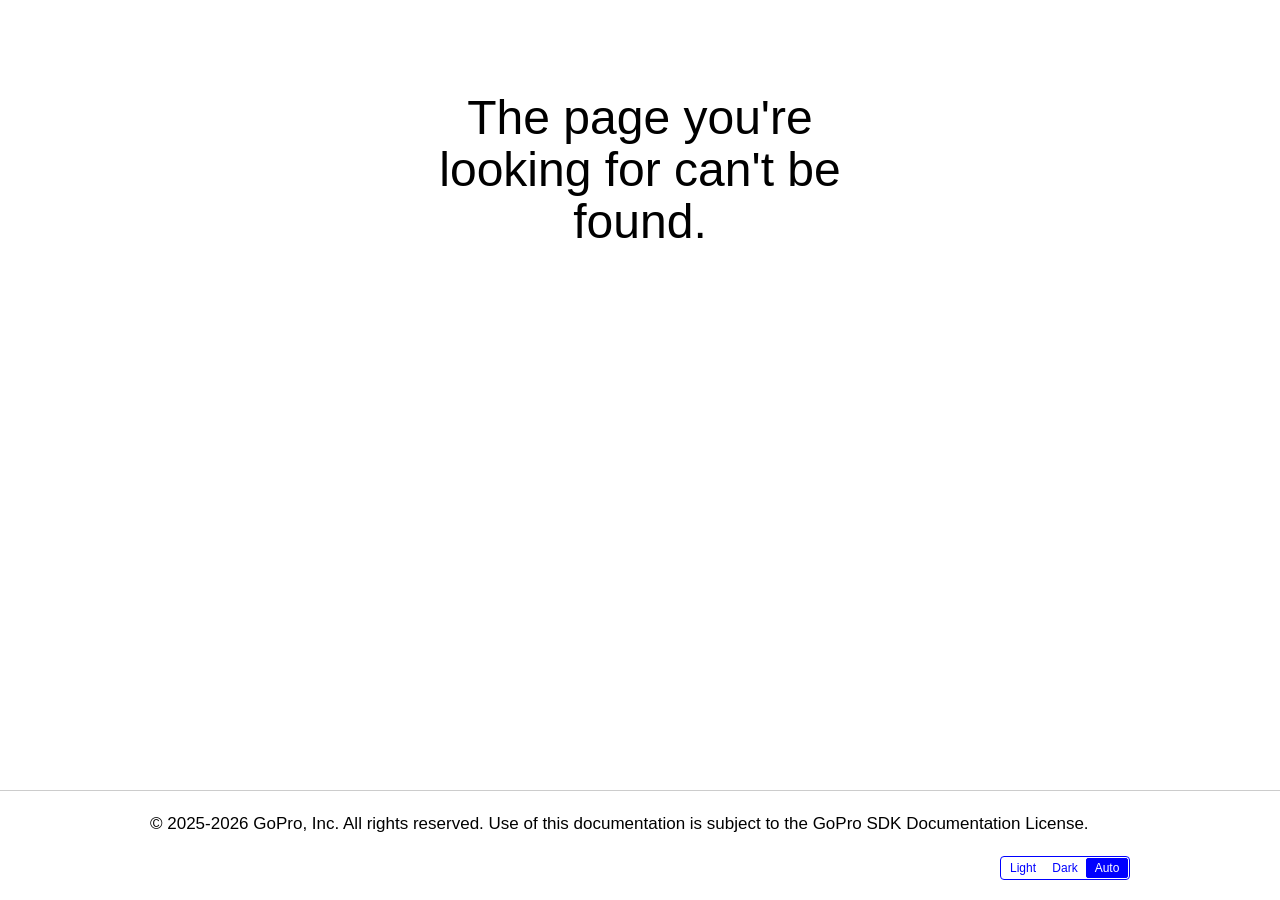
==== index.html @ cbeef923 "Deploy initial API documentation" ====
<!doctype html><html lang="en-US" class="no-js"><head><script>(function(){var base="";var target="/documentation/gopromediasdk/";var path=window.location.pathname;if(path===base||path===base+"/"){window.location.replace(target);}})();</script><meta charset="utf-8"><meta http-equiv="X-UA-Compatible" content="IE=edge"><meta name="viewport" content="width=device-width,initial-scale=1,viewport-fit=cover"><link rel="icon" href="/favicon.ico"><link rel="mask-icon" href="/favicon.svg" color="#333333"><title>Documentation</title><script>var baseUrl = "/"</script><script defer="defer" src="/js/chunk-vendors.bdb7cbba.js"></script><script defer="defer" src="/js/index.5b6366e8.js"></script><link href="/css/index.d0b63544.css" rel="stylesheet"></head><body data-color-scheme="auto"><noscript><style>.noscript{font-family:"SF Pro Display","SF Pro Icons","Helvetica Neue",Helvetica,Arial,sans-serif;margin:92px auto 140px auto;text-align:center;width:980px}.noscript-title{color:#111;font-size:48px;font-weight:600;letter-spacing:-.003em;line-height:1.08365;margin:0 auto 54px auto;width:502px}@media only screen and (max-width:1068px){.noscript{margin:90px auto 120px auto;width:692px}.noscript-title{font-size:40px;letter-spacing:0;line-height:1.1;margin:0 auto 45px auto;width:420px}}@media only screen and (max-width:735px){.noscript{margin:45px auto 60px auto;width:87.5%}.noscript-title{font-size:32px;letter-spacing:.004em;line-height:1.125;margin:0 auto 35px auto;max-width:330px;width:auto}}#loading-placeholder{display:none}</style><div class="noscript"><h1 class="noscript-title">This page requires JavaScript.</h1><p>Please turn on JavaScript in your browser and refresh the page to view its content.</p></div></noscript><div id="app"></div></body></html>
---- css/index.d0b63544.css ----
/*!
 * This source file is part of the Swift.org open source project
 *
 * Copyright (c) 2021 Apple Inc. and the Swift project authors
 * Licensed under Apache License v2.0 with Runtime Library Exception
 *
 * See https://swift.org/LICENSE.txt for license information
 * See https://swift.org/CONTRIBUTORS.txt for Swift project authors
 */.color-scheme-toggle[data-v-0c0360ce]{--toggle-color-fill:var(--color-button-background);--toggle-color-text:var(--color-fill-blue);font-size:.7058823529rem;line-height:1.3333333333;font-weight:400;font-family:var(--typography-html-font,"Helvetica Neue","Helvetica","Arial",sans-serif);border:1px solid var(--toggle-color-fill);border-radius:var(--toggle-border-radius-outer,var(--border-radius,4px));display:inline-flex;padding:1px}@media screen{[data-color-scheme=dark] .color-scheme-toggle[data-v-0c0360ce]{--toggle-color-text:var(--color-figure-blue)}}@media screen and (prefers-color-scheme:dark){[data-color-scheme=auto] .color-scheme-toggle[data-v-0c0360ce]{--toggle-color-text:var(--color-figure-blue)}}@media print{.color-scheme-toggle[data-v-0c0360ce]{display:none}}:root.no-js .color-scheme-toggle[data-v-0c0360ce]{visibility:hidden}input[data-v-0c0360ce]{position:absolute;clip:rect(1px,1px,1px,1px);-webkit-clip-path:inset(0 0 99.9% 99.9%);clip-path:inset(0 0 99.9% 99.9%);overflow:hidden;height:1px;width:1px;padding:0;border:0;-webkit-appearance:none;-moz-appearance:none;appearance:none}.fromkeyboard label[data-v-0c0360ce]:focus-within{outline:4px solid var(--color-focus-color);outline-offset:1px}.text[data-v-0c0360ce]{border:1px solid transparent;border-radius:var(--toggle-border-radius-inner,2px);color:var(--toggle-color-text);display:inline-block;text-align:center;padding:1px 6px;min-width:42px;box-sizing:border-box}.text[data-v-0c0360ce]:hover{cursor:pointer}input:checked+.text[data-v-0c0360ce]{--toggle-color-text:var(--color-button-text);background:var(--toggle-color-fill);border-color:var(--toggle-color-fill)}.footer[data-v-f1d65b2a]{border-top:1px solid var(--color-grid)}.row[data-v-f1d65b2a]{margin-left:auto;margin-right:auto;width:1536px;width:980px;display:flex;flex-direction:row-reverse;margin:20px auto}@media only screen and (max-width:1250px){.row[data-v-f1d65b2a]{width:692px}}@media only screen and (max-width:735px){.row[data-v-f1d65b2a]{width:87.5%}}@media only screen and (max-width:320px){.row[data-v-f1d65b2a]{width:215px}}@media only screen and (max-width:735px){.row[data-v-f1d65b2a]{width:100%;padding:0 .9411764706rem;box-sizing:border-box}}.InitialLoadingPlaceholder[data-v-35c356b6]{background:var(--colors-loading-placeholder-background,var(--color-loading-placeholder-background));height:100vh;width:100%}.svg-icon[data-v-06e5463e]{fill:var(--colors-svg-icon-fill-light,var(--color-svg-icon));transform:scale(1);-webkit-transform:scale(1);overflow:visible}.theme-dark .svg-icon[data-v-06e5463e]{fill:var(--colors-svg-icon-fill-dark,var(--color-svg-icon))}@media screen{[data-color-scheme=dark] .svg-icon[data-v-06e5463e]{fill:var(--colors-svg-icon-fill-dark,var(--color-svg-icon))}}@media screen and (prefers-color-scheme:dark){[data-color-scheme=auto] .svg-icon[data-v-06e5463e]{fill:var(--colors-svg-icon-fill-dark,var(--color-svg-icon))}}.svg-icon.icon-inline[data-v-06e5463e]{display:inline-block;vertical-align:middle;fill:currentColor}.svg-icon.icon-inline[data-v-06e5463e] .svg-icon-stroke{stroke:currentColor}[data-v-06e5463e] .svg-icon-stroke{stroke:var(--colors-svg-icon-fill-light,var(--color-svg-icon))}.theme-dark[data-v-06e5463e] .svg-icon-stroke{stroke:var(--colors-svg-icon-fill-dark,var(--color-svg-icon))}@media screen{[data-color-scheme=dark][data-v-06e5463e] .svg-icon-stroke{stroke:var(--colors-svg-icon-fill-dark,var(--color-svg-icon))}}@media screen and (prefers-color-scheme:dark){[data-color-scheme=auto][data-v-06e5463e] .svg-icon-stroke{stroke:var(--colors-svg-icon-fill-dark,var(--color-svg-icon))}}.suggest-lang[data-v-c2dca0ae]{background:#000;color:#fff;display:flex;justify-content:center;border-bottom:1px solid var(--color-grid)}.suggest-lang__wrapper[data-v-c2dca0ae]{display:flex;align-items:center;width:100%;max-width:var(--wrapper-max-width,1920px);margin:0 .9411764706rem;position:relative;height:52px}.suggest-lang__link[data-v-c2dca0ae]{font-size:.8235294118rem;line-height:1.4285714286;font-weight:400;font-family:var(--typography-html-font,"Helvetica Neue","Helvetica","Arial",sans-serif);margin:0 auto;color:#09f}.suggest-lang__close-icon-wrapper[data-v-c2dca0ae]{position:absolute;right:-.2352941176rem;top:0;height:100%;box-sizing:border-box;display:flex;align-items:center;z-index:1}.suggest-lang__close-icon-button[data-v-c2dca0ae]{padding:.2352941176rem}.suggest-lang__close-icon-button .close-icon[data-v-c2dca0ae]{width:8px;display:block}.suggest-lang .inline-chevron-right-icon[data-v-c2dca0ae]{padding-left:.2352941176rem;width:8px}select[data-v-d21858a2]{font-size:.7058823529rem;line-height:1.3333333333;font-weight:600;font-family:var(--typography-html-font,"Helvetica Neue","Helvetica","Arial",sans-serif);color:var(--color-fill-blue);padding-right:15px;-webkit-appearance:none;-moz-appearance:none;appearance:none;background:transparent;border:none;cursor:pointer}select[data-v-d21858a2]:hover{text-decoration:underline}.locale-selector[data-v-d21858a2]{position:relative}.svg-icon.icon-inline[data-v-d21858a2]{position:absolute;fill:var(--color-fill-blue);right:2px;bottom:7px;height:5px}html{-ms-text-size-adjust:100%;-webkit-text-size-adjust:100%;background-color:var(--colors-text-background,var(--color-text-background));height:100%}abbr,blockquote,body,button,dd,dl,dt,fieldset,figure,form,h1,h2,h3,h4,h5,h6,hgroup,input,legend,li,ol,p,pre,ul{margin:0;padding:0}address,caption,code,figcaption,pre,th{font-size:1em;font-weight:400;font-style:normal}fieldset,iframe,img{border:0}caption,th{text-align:left}table{border-collapse:collapse;border-spacing:0}article,aside,details,figcaption,figure,footer,header,hgroup,main,nav,section,summary{display:block}audio,canvas,progress,video{display:inline-block;vertical-align:baseline}button{background:none;border:0;box-sizing:content-box;color:inherit;cursor:pointer;font:inherit;line-height:inherit;overflow:visible;vertical-align:inherit}button:disabled{cursor:default}:focus{outline:4px solid var(--color-focus-color);outline-offset:1px}::-moz-focus-inner{border:0;padding:0}@media print{#app-main,#content,body{color:#000}a,a:link,a:visited{color:#000;text-decoration:none}.hide,.noprint{display:none}}body{height:100%;min-width:320px}html{font:var(--typography-html-font,17px "Helvetica Neue","Helvetica","Arial",sans-serif);quotes:"“" "”"}html:lang(ja-JP){quotes:"「" "」"}body{font-size:1rem;line-height:1.4705882353;font-weight:400;font-family:var(--typography-html-font,"Helvetica Neue","Helvetica","Arial",sans-serif);background-color:var(--color-text-background);color:var(--colors-text,var(--color-text));font-style:normal;word-wrap:break-word;--spacing-stacked-margin-small:0.4em;--spacing-stacked-margin-large:0.8em;--spacing-stacked-margin-xlarge:calc(var(--spacing-stacked-margin-large)*2);--spacing-param:1.6470588235rem;--declaration-code-listing-margin:30px 0 0 0;--code-block-style-elements-padding:8px 14px}body,button,input,select,textarea{font-synthesis:none;-moz-font-feature-settings:"kern";-webkit-font-smoothing:antialiased;-moz-osx-font-smoothing:grayscale;direction:ltr;text-align:left}h1,h2,h3,h4,h5,h6{color:var(--colors-header-text,var(--color-header-text))}h1+*,h2+*,h3+*,h4+*,h5+*,h6+*{margin-top:var(--spacing-stacked-margin-large)}ol+h1,ol+h2,ol+h3,ol+h4,ol+h5,ol+h6,p+h1,p+h2,p+h3,p+h4,p+h5,p+h6,ul+h1,ul+h2,ul+h3,ul+h4,ul+h5,ul+h6{margin-top:1.6em}ol+*,p+*,ul+*{margin-top:var(--spacing-stacked-margin-large)}ol,ul{margin-left:1.1764705882em}ol ol,ol ul,ul ol,ul ul{margin-top:0;margin-bottom:0}nav ol,nav ul{margin:0;list-style:none}li li{font-size:1em}a{color:var(--colors-link,var(--color-link))}a:link,a:visited{text-decoration:none}a.inline-link,a:hover{text-decoration:underline}a:active{text-decoration:none}p+a{display:inline-block}b,strong{font-weight:600}cite,dfn,em,i{font-style:italic}sup{font-size:.6em;vertical-align:top;position:relative;bottom:-.2em}h1 sup,h2 sup,h3 sup{font-size:.4em}sup a{vertical-align:inherit;color:inherit}sup a:hover{color:var(--figure-blue);text-decoration:none}sub{line-height:1}abbr{border:0}pre{overflow:auto;-webkit-overflow-scrolling:auto;white-space:pre;word-wrap:normal}code{font-family:var(--typography-html-font-mono,Menlo,monospace);font-weight:inherit;letter-spacing:0}.syntax-addition{color:var(--syntax-addition,var(--color-syntax-addition))}.syntax-comment{color:var(--syntax-comment,var(--color-syntax-comments))}.syntax-quote{color:var(--syntax-quote,var(--color-syntax-comments))}.syntax-deletion{color:var(--syntax-deletion,var(--color-syntax-deletion))}.syntax-keyword{color:var(--syntax-keyword,var(--color-syntax-keywords))}.syntax-literal{color:var(--syntax-literal,var(--color-syntax-keywords))}.syntax-selector-tag{color:var(--syntax-selector-tag,var(--color-syntax-keywords))}.syntax-string{color:var(--syntax-string,var(--color-syntax-strings))}.syntax-bullet{color:var(--syntax-bullet,var(--color-syntax-characters))}.syntax-meta{color:var(--syntax-meta,var(--color-syntax-characters))}.syntax-number{color:var(--syntax-number,var(--color-syntax-characters))}.syntax-symbol{color:var(--syntax-symbol,var(--color-syntax-characters))}.syntax-tag{color:var(--syntax-tag,var(--color-syntax-characters))}.syntax-attr{color:var(--syntax-attr,var(--color-syntax-other-type-names))}.syntax-built_in{color:var(--syntax-built_in,var(--color-syntax-other-type-names))}.syntax-builtin-name{color:var(--syntax-builtin-name,var(--color-syntax-other-type-names))}.syntax-class{color:var(--syntax-class,var(--color-syntax-other-type-names))}.syntax-params{color:var(--syntax-params,var(--color-syntax-other-type-names))}.syntax-section{color:var(--syntax-section,var(--color-syntax-other-type-names))}.syntax-title{color:var(--syntax-title,var(--color-syntax-other-type-names))}.syntax-type{color:var(--syntax-type,var(--color-syntax-other-type-names))}.syntax-attribute{color:var(--syntax-attribute,var(--color-syntax-plain-text))}.syntax-identifier{color:var(--syntax-identifier,var(--color-syntax-plain-text))}.syntax-subst{color:var(--syntax-subst,var(--color-syntax-plain-text))}.syntax-doctag,.syntax-strong{font-weight:700}.syntax-emphasis,.syntax-link{font-style:italic}[data-syntax=swift] .syntax-meta{color:var(--syntax-meta,var(--color-syntax-keywords))}[data-syntax=swift] .syntax-class,[data-syntax=swift] .syntax-keyword+.syntax-params,[data-syntax=swift] .syntax-params+.syntax-params{color:unset}[data-syntax=json] .syntax-attr{color:var(--syntax-attr,var(--color-syntax-strings))}#skip-nav{position:absolute;clip:rect(1px,1px,1px,1px);-webkit-clip-path:inset(0 0 99.9% 99.9%);clip-path:inset(0 0 99.9% 99.9%);overflow:hidden;height:1px;width:1px;padding:0;border:0}#skip-nav:active,#skip-nav:focus{position:relative;float:left;width:-moz-fit-content;width:fit-content;color:var(--color-figure-blue);font-size:1em;padding:0 10px;z-index:100000;top:0;left:0;height:44px;line-height:44px;-webkit-clip-path:unset;clip-path:unset}.nav--in-breakpoint-range #skip-nav{display:none}.visuallyhidden{position:absolute;clip:rect(1px,1px,1px,1px);-webkit-clip-path:inset(0 0 99.9% 99.9%);clip-path:inset(0 0 99.9% 99.9%);overflow:hidden;height:1px;width:1px;padding:0;border:0}@keyframes pulse{0%{opacity:0}33%{opacity:1}66%{opacity:1}to{opacity:0}}.changed{border:1px solid var(--color-changes-modified);position:relative}.changed,.changed.displays-multiple-lines,.displays-multiple-lines .changed{border-radius:var(--border-radius,4px)}.changed:after{left:8px;background-image:url(../img/modified-icon.efb2697d.svg);background-repeat:no-repeat;bottom:0;content:" ";margin:auto;margin-right:8px;position:absolute;top:0;width:1.1764705882rem;height:1.1764705882rem;margin-top:.6176470588rem;z-index:2}@media screen{[data-color-scheme=dark] .changed:after{background-image:url(../img/modified-icon.efb2697d.svg)}}@media screen and (prefers-color-scheme:dark){[data-color-scheme=auto] .changed:after{background-image:url(../img/modified-icon.efb2697d.svg)}}.changed-added{border-color:var(--color-changes-added)}.changed-added:after{background-image:url(../img/added-icon.832a5d2c.svg)}@media screen{[data-color-scheme=dark] .changed-added:after{background-image:url(../img/added-icon.832a5d2c.svg)}}@media screen and (prefers-color-scheme:dark){[data-color-scheme=auto] .changed-added:after{background-image:url(../img/added-icon.832a5d2c.svg)}}.changed-deprecated{border-color:var(--color-changes-deprecated)}.changed-deprecated:after{background-image:url(../img/deprecated-icon.7bf1740a.svg)}@media screen{[data-color-scheme=dark] .changed-deprecated:after{background-image:url(../img/deprecated-icon.7bf1740a.svg)}}@media screen and (prefers-color-scheme:dark){[data-color-scheme=auto] .changed-deprecated:after{background-image:url(../img/deprecated-icon.7bf1740a.svg)}}.changed.link-block:after,.changed.relationships-item:after,.link-block .changed:after{margin-top:10px}.change-added,.change-removed{padding:2px 0}.change-removed{background-color:var(--color-highlight-red)}.change-added{background-color:var(--color-highlight-green)}body{color-scheme:light dark}body[data-color-scheme=light]{color-scheme:light}body[data-color-scheme=dark]{color-scheme:dark}body{--color-fill:#fff;--color-fill-secondary:#f7f7f7;--color-fill-tertiary:#f0f0f0;--color-fill-quaternary:#282828;--color-fill-blue:#00f;--color-fill-light-blue-secondary:#d1d1ff;--color-fill-gray:#ccc;--color-fill-gray-secondary:#f5f5f5;--color-fill-gray-tertiary:#f0f0f0;--color-fill-gray-quaternary:#f0f0f0;--color-fill-green-secondary:#f0fff0;--color-fill-orange-secondary:#fffaf6;--color-fill-red-secondary:#fff0f5;--color-figure-blue:#36f;--color-figure-gray:#000;--color-figure-gray-secondary:#666;--color-figure-gray-secondary-alt:#666;--color-figure-gray-tertiary:#666;--color-figure-green:green;--color-figure-light-gray:#666;--color-figure-orange:#c30;--color-figure-red:red;--color-tutorials-teal:#000;--color-article-background:var(--color-fill-tertiary);--color-article-body-background:var(--color-fill);--color-aside-deprecated:var(--color-figure-gray);--color-aside-deprecated-background:var(--color-fill-orange-secondary);--color-aside-deprecated-border:var(--color-figure-orange);--color-aside-experiment:var(--color-figure-gray);--color-aside-experiment-background:var(--color-fill-gray-secondary);--color-aside-experiment-border:var(--color-figure-light-gray);--color-aside-important:var(--color-figure-gray);--color-aside-important-background:var(--color-fill-gray-secondary);--color-aside-important-border:var(--color-figure-light-gray);--color-aside-note:var(--color-figure-gray);--color-aside-note-background:var(--color-fill-gray-secondary);--color-aside-note-border:var(--color-figure-light-gray);--color-aside-tip:var(--color-figure-gray);--color-aside-tip-background:var(--color-fill-gray-secondary);--color-aside-tip-border:var(--color-figure-light-gray);--color-aside-warning:var(--color-figure-gray);--color-aside-warning-background:var(--color-fill-red-secondary);--color-aside-warning-border:var(--color-figure-red);--color-badge-text:#fff;--color-badge-default:var(--color-figure-gray);--color-badge-beta:var(--color-figure-gray-tertiary);--color-badge-deprecated:var(--color-figure-orange);--color-badge-dark-default:#fff;--color-badge-dark-beta:#b0b0b0;--color-badge-dark-deprecated:#f60;--color-button-background:var(--color-fill-blue);--color-button-background-active:#36f;--color-button-background-hover:var(--color-figure-blue);--color-button-text:#fff;--color-call-to-action-background:var(--color-fill-secondary);--color-changes-added:var(--color-figure-light-gray);--color-changes-added-hover:var(--color-figure-light-gray);--color-changes-deprecated:var(--color-figure-light-gray);--color-changes-deprecated-hover:var(--color-figure-light-gray);--color-changes-modified:var(--color-figure-light-gray);--color-changes-modified-hover:var(--color-figure-light-gray);--color-changes-modified-previous-background:var(--color-fill);--color-code-background:var(--color-fill-secondary);--color-code-collapsible-background:var(--color-fill-tertiary);--color-code-collapsible-text:var(--color-figure-gray-secondary-alt);--color-code-line-highlight:rgba(51,102,255,.08);--color-code-line-highlight-border:var(--color-figure-blue);--color-code-plain:var(--color-figure-gray);--color-dropdown-background:hsla(0,0%,100%,.8);--color-dropdown-border:#ccc;--color-dropdown-option-text:#666;--color-dropdown-text:#000;--color-dropdown-dark-background:hsla(0,0%,100%,.1);--color-dropdown-dark-border:hsla(0,0%,94%,.2);--color-dropdown-dark-option-text:#ccc;--color-dropdown-dark-text:#fff;--color-eyebrow:var(--color-figure-gray-secondary);--color-focus-border-color:var(--color-fill-blue);--color-focus-color:rgba(0,125,250,.6);--color-form-error:var(--color-figure-red);--color-form-error-background:var(--color-fill-red-secondary);--color-form-valid:var(--color-figure-green);--color-form-valid-background:var(--color-fill-green-secondary);--color-generic-modal-background:var(--color-fill);--color-grid:var(--color-fill-gray);--color-header-text:var(--color-figure-gray);--color-hero-eyebrow:#ccc;--color-link:var(--color-figure-blue);--color-loading-placeholder-background:var(--color-fill);--color-nav-color:#000;--color-nav-current-link:#000;--color-nav-expanded:#fff;--color-nav-hierarchy-collapse-background:#f0f0f0;--color-nav-hierarchy-collapse-borders:#ccc;--color-nav-hierarchy-item-borders:#ccc;--color-nav-keyline:rgba(0,0,0,.2);--color-nav-link-color:#000;--color-nav-link-color-hover:#36f;--color-nav-outlines:#ccc;--color-nav-rule:hsla(0,0%,94%,.5);--color-nav-solid-background:#fff;--color-nav-sticking-expanded-keyline:rgba(0,0,0,.1);--color-nav-stuck:hsla(0,0%,100%,.9);--color-nav-uiblur-expanded:hsla(0,0%,100%,.9);--color-nav-uiblur-stuck:hsla(0,0%,100%,.7);--color-nav-root-subhead:var(--color-tutorials-teal);--color-nav-dark-border-top-color:hsla(0,0%,100%,.4);--color-nav-dark-color:#fff;--color-nav-dark-current-link:#fff;--color-nav-dark-expanded:#2a2a2a;--color-nav-dark-hierarchy-collapse-background:#424242;--color-nav-dark-hierarchy-collapse-borders:#666;--color-nav-dark-hierarchy-item-borders:#424242;--color-nav-dark-keyline:rgba(66,66,66,.95);--color-nav-dark-link-color:#fff;--color-nav-dark-link-color-hover:#09f;--color-nav-dark-outlines:#575757;--color-nav-dark-rule:#575757;--color-nav-dark-solid-background:#000;--color-nav-dark-sticking-expanded-keyline:rgba(66,66,66,.7);--color-nav-dark-stuck:rgba(42,42,42,.9);--color-nav-dark-uiblur-expanded:rgba(42,42,42,.9);--color-nav-dark-uiblur-stuck:rgba(42,42,42,.7);--color-nav-dark-root-subhead:#fff;--color-other-decl-button:var(--color-text-background);--color-runtime-preview-background:var(--color-fill-tertiary);--color-runtime-preview-disabled-text:hsla(0,0%,40%,.6);--color-runtime-preview-text:var(--color-figure-gray-secondary);--color-secondary-label:var(--color-figure-gray-secondary);--color-step-background:var(--color-fill-secondary);--color-step-caption:var(--color-figure-gray-secondary);--color-step-focused:var(--color-figure-light-gray);--color-step-text:var(--color-figure-gray-secondary);--color-svg-icon:#666;--color-syntax-addition:var(--color-figure-green);--color-syntax-attributes:#947100;--color-syntax-characters:#272ad8;--color-syntax-comments:#707f8c;--color-syntax-deletion:var(--color-figure-red);--color-syntax-documentation-markup:#506375;--color-syntax-documentation-markup-keywords:#506375;--color-syntax-heading:#ba2da2;--color-syntax-highlighted:rgba(0,113,227,.2);--color-syntax-keywords:#ad3da4;--color-syntax-marks:#000;--color-syntax-numbers:#272ad8;--color-syntax-other-class-names:#703daa;--color-syntax-other-constants:#4b21b0;--color-syntax-other-declarations:#047cb0;--color-syntax-other-function-and-method-names:#4b21b0;--color-syntax-other-instance-variables-and-globals:#703daa;--color-syntax-other-preprocessor-macros:#78492a;--color-syntax-other-type-names:#703daa;--color-syntax-param-internal-name:#404040;--color-syntax-plain-text:#000;--color-syntax-preprocessor-statements:#78492a;--color-syntax-project-class-names:#3e8087;--color-syntax-project-constants:#2d6469;--color-syntax-project-function-and-method-names:#2d6469;--color-syntax-project-instance-variables-and-globals:#3e8087;--color-syntax-project-preprocessor-macros:#78492a;--color-syntax-project-type-names:#3e8087;--color-syntax-strings:#d12f1b;--color-syntax-type-declarations:#03638c;--color-syntax-urls:#1337ff;--color-tabnav-item-border-color:var(--color-fill-gray);--color-text:var(--color-figure-gray);--color-text-background:var(--color-fill);--color-tutorial-assessments-background:var(--color-fill-secondary);--color-tutorial-background:var(--color-fill);--color-tutorial-navbar-dropdown-background:var(--color-fill);--color-tutorial-navbar-dropdown-border:var(--color-fill-gray);--color-tutorial-quiz-border-active:var(--color-figure-blue);--color-tutorials-overview-background:#161616;--color-tutorials-overview-content:#fff;--color-tutorials-overview-content-alt:#fff;--color-tutorials-overview-eyebrow:#ccc;--color-tutorials-overview-icon:#b0b0b0;--color-tutorials-overview-link:#09f;--color-tutorials-overview-navigation-link:#ccc;--color-tutorials-overview-navigation-link-active:#fff;--color-tutorials-overview-navigation-link-hover:#fff;--color-tutorial-hero-text:#fff;--color-tutorial-hero-background:#000;--color-navigator-item-hover:rgba(0,0,255,.05);--color-card-background:var(--color-fill);--color-card-content-text:var(--color-figure-gray);--color-card-eyebrow:var(--color-figure-gray-secondary-alt);--color-card-shadow:rgba(0,0,0,.04);--color-link-block-card-border:rgba(0,0,0,.04);--color-standard-red:#ffc2c2;--color-standard-orange:#fc9;--color-standard-yellow:#ffe0a3;--color-standard-blue:#9cf;--color-standard-green:#9cc;--color-standard-purple:#ccf;--color-standard-gray:#f0f0f0}@media screen{body[data-color-scheme=dark]{--color-fill:#000;--color-fill-secondary:#161616;--color-fill-tertiary:#2a2a2a;--color-fill-blue:#06f;--color-fill-light-blue-secondary:#004ec4;--color-fill-gray:#575757;--color-fill-gray-secondary:#222;--color-fill-gray-tertiary:#424242;--color-fill-gray-quaternary:#424242;--color-fill-green-secondary:#030;--color-fill-orange-secondary:#472400;--color-fill-red-secondary:#300;--color-figure-blue:#09f;--color-figure-gray:#fff;--color-figure-gray-secondary:#ccc;--color-figure-gray-secondary-alt:#b0b0b0;--color-figure-gray-tertiary:#b0b0b0;--color-figure-green:#090;--color-figure-light-gray:#b0b0b0;--color-figure-orange:#f60;--color-figure-red:#f33;--color-tutorials-teal:#fff;--color-article-body-background:#111;--color-badge-text:#000;--color-badge-default:var(--color-badge-dark-default);--color-button-background-active:#06f;--color-code-line-highlight:rgba(0,153,255,.08);--color-dropdown-background:var(--color-dropdown-dark-background);--color-dropdown-border:var(--color-dropdown-dark-border);--color-dropdown-option-text:var(--color-dropdown-dark-option-text);--color-dropdown-text:var(--color-dropdown-dark-text);--color-nav-color:var(--color-nav-dark-color);--color-nav-current-link:var(--color-nav-dark-current-link);--color-nav-expanded:var(--color-nav-dark-expanded);--color-nav-hierarchy-collapse-background:var(--color-nav-dark-hierarchy-collapse-background);--color-nav-hierarchy-collapse-borders:var(--color-nav-dark-hierarchy-collapse-borders);--color-nav-hierarchy-item-borders:var(--color-nav-dark-hierarchy-item-borders);--color-nav-keyline:var(--color-nav-dark-keyline);--color-nav-link-color:var(--color-nav-dark-link-color);--color-nav-link-color-hover:var(--color-nav-dark-link-color-hover);--color-nav-outlines:var(--color-nav-dark-outlines);--color-nav-rule:var(--color-nav-dark-rule);--color-nav-solid-background:var(--color-nav-dark-solid-background);--color-nav-sticking-expanded-keyline:var(--color-nav-dark-sticking-expanded-keyline);--color-nav-stuck:var(--color-nav-dark-stuck);--color-nav-uiblur-expanded:var(--color-nav-dark-uiblur-expanded);--color-nav-uiblur-stuck:var(--color-nav-dark-uiblur-stuck);--color-runtime-preview-disabled-text:hsla(0,0%,80%,.6);--color-syntax-attributes:#cc9768;--color-syntax-characters:#d9c97c;--color-syntax-comments:#7f8c98;--color-syntax-documentation-markup:#7f8c98;--color-syntax-documentation-markup-keywords:#a3b1bf;--color-syntax-highlighted:rgba(0,113,227,.6);--color-syntax-keywords:#ff7ab2;--color-syntax-marks:#fff;--color-syntax-numbers:#d9c97c;--color-syntax-other-class-names:#dabaff;--color-syntax-other-constants:#a7ebdd;--color-syntax-other-declarations:#4eb0cc;--color-syntax-other-function-and-method-names:#b281eb;--color-syntax-other-instance-variables-and-globals:#b281eb;--color-syntax-other-preprocessor-macros:#ffa14f;--color-syntax-other-type-names:#dabaff;--color-syntax-param-internal-name:#bfbfbf;--color-syntax-plain-text:#fff;--color-syntax-preprocessor-statements:#ffa14f;--color-syntax-project-class-names:#acf2e4;--color-syntax-project-constants:#78c2b3;--color-syntax-project-function-and-method-names:#78c2b3;--color-syntax-project-instance-variables-and-globals:#78c2b3;--color-syntax-project-preprocessor-macros:#ffa14f;--color-syntax-project-type-names:#acf2e4;--color-syntax-strings:#ff8170;--color-syntax-type-declarations:#6bdfff;--color-syntax-urls:#69f;--color-tutorial-background:var(--color-fill-tertiary);--color-navigator-item-hover:rgba(0,102,255,.5);--color-card-shadow:hsla(0,0%,100%,.04);--color-link-block-card-border:hsla(0,0%,100%,.25);--color-standard-red:#8b0000;--color-standard-orange:#8b4000;--color-standard-yellow:#8f7200;--color-standard-blue:#002d75;--color-standard-green:#023b2d;--color-standard-purple:#512b55;--color-standard-gray:#2a2a2a}}@media screen and (prefers-color-scheme:dark){body[data-color-scheme=auto]{--color-fill:#000;--color-fill-secondary:#161616;--color-fill-tertiary:#2a2a2a;--color-fill-blue:#06f;--color-fill-light-blue-secondary:#004ec4;--color-fill-gray:#575757;--color-fill-gray-secondary:#222;--color-fill-gray-tertiary:#424242;--color-fill-gray-quaternary:#424242;--color-fill-green-secondary:#030;--color-fill-orange-secondary:#472400;--color-fill-red-secondary:#300;--color-figure-blue:#09f;--color-figure-gray:#fff;--color-figure-gray-secondary:#ccc;--color-figure-gray-secondary-alt:#b0b0b0;--color-figure-gray-tertiary:#b0b0b0;--color-figure-green:#090;--color-figure-light-gray:#b0b0b0;--color-figure-orange:#f60;--color-figure-red:#f33;--color-tutorials-teal:#fff;--color-article-body-background:#111;--color-badge-text:#000;--color-badge-default:var(--color-badge-dark-default);--color-button-background-active:#06f;--color-code-line-highlight:rgba(0,153,255,.08);--color-dropdown-background:var(--color-dropdown-dark-background);--color-dropdown-border:var(--color-dropdown-dark-border);--color-dropdown-option-text:var(--color-dropdown-dark-option-text);--color-dropdown-text:var(--color-dropdown-dark-text);--color-nav-color:var(--color-nav-dark-color);--color-nav-current-link:var(--color-nav-dark-current-link);--color-nav-expanded:var(--color-nav-dark-expanded);--color-nav-hierarchy-collapse-background:var(--color-nav-dark-hierarchy-collapse-background);--color-nav-hierarchy-collapse-borders:var(--color-nav-dark-hierarchy-collapse-borders);--color-nav-hierarchy-item-borders:var(--color-nav-dark-hierarchy-item-borders);--color-nav-keyline:var(--color-nav-dark-keyline);--color-nav-link-color:var(--color-nav-dark-link-color);--color-nav-link-color-hover:var(--color-nav-dark-link-color-hover);--color-nav-outlines:var(--color-nav-dark-outlines);--color-nav-rule:var(--color-nav-dark-rule);--color-nav-solid-background:var(--color-nav-dark-solid-background);--color-nav-sticking-expanded-keyline:var(--color-nav-dark-sticking-expanded-keyline);--color-nav-stuck:var(--color-nav-dark-stuck);--color-nav-uiblur-expanded:var(--color-nav-dark-uiblur-expanded);--color-nav-uiblur-stuck:var(--color-nav-dark-uiblur-stuck);--color-runtime-preview-disabled-text:hsla(0,0%,80%,.6);--color-syntax-attributes:#cc9768;--color-syntax-characters:#d9c97c;--color-syntax-comments:#7f8c98;--color-syntax-documentation-markup:#7f8c98;--color-syntax-documentation-markup-keywords:#a3b1bf;--color-syntax-highlighted:rgba(0,113,227,.6);--color-syntax-keywords:#ff7ab2;--color-syntax-marks:#fff;--color-syntax-numbers:#d9c97c;--color-syntax-other-class-names:#dabaff;--color-syntax-other-constants:#a7ebdd;--color-syntax-other-declarations:#4eb0cc;--color-syntax-other-function-and-method-names:#b281eb;--color-syntax-other-instance-variables-and-globals:#b281eb;--color-syntax-other-preprocessor-macros:#ffa14f;--color-syntax-other-type-names:#dabaff;--color-syntax-param-internal-name:#bfbfbf;--color-syntax-plain-text:#fff;--color-syntax-preprocessor-statements:#ffa14f;--color-syntax-project-class-names:#acf2e4;--color-syntax-project-constants:#78c2b3;--color-syntax-project-function-and-method-names:#78c2b3;--color-syntax-project-instance-variables-and-globals:#78c2b3;--color-syntax-project-preprocessor-macros:#ffa14f;--color-syntax-project-type-names:#acf2e4;--color-syntax-strings:#ff8170;--color-syntax-type-declarations:#6bdfff;--color-syntax-urls:#69f;--color-tutorial-background:var(--color-fill-tertiary);--color-navigator-item-hover:rgba(0,102,255,.5);--color-card-shadow:hsla(0,0%,100%,.04);--color-link-block-card-border:hsla(0,0%,100%,.25);--color-standard-red:#8b0000;--color-standard-orange:#8b4000;--color-standard-yellow:#8f7200;--color-standard-blue:#002d75;--color-standard-green:#023b2d;--color-standard-purple:#512b55;--color-standard-gray:#2a2a2a}}#app-main{outline-style:none}:root{--app-height:100vh}[data-v-1fc6db09] :focus:not(input):not(textarea):not(select){outline:none}.fromkeyboard[data-v-1fc6db09] :focus:not(input):not(textarea):not(select){outline:4px solid var(--color-focus-color);outline-offset:1px}#app[data-v-1fc6db09]{display:flex;flex-flow:column;min-height:100%}#app[data-v-1fc6db09]>*{min-width:0}#app .router-content[data-v-1fc6db09]{flex:1}.container[data-v-1f05d9ec]{margin-left:auto;margin-right:auto;width:1536px;width:980px;outline-style:none;margin-top:92px;margin-bottom:140px}@media only screen and (max-width:1250px){.container[data-v-1f05d9ec]{width:692px}}@media only screen and (max-width:735px){.container[data-v-1f05d9ec]{width:87.5%}}@media only screen and (max-width:320px){.container[data-v-1f05d9ec]{width:215px}}.error-content[data-v-1f05d9ec]{box-sizing:border-box;width:502px;margin-left:auto;margin-right:auto;margin-bottom:54px}@media only screen and (max-width:1250px){.error-content[data-v-1f05d9ec]{width:420px;margin-bottom:45px}}@media only screen and (max-width:735px){.error-content[data-v-1f05d9ec]{max-width:330px;width:auto;margin-bottom:35px}}.title[data-v-1f05d9ec]{text-align:center;font-size:2.8235294118rem;line-height:1.0833333333;font-weight:400;font-family:var(--typography-html-font,"Helvetica Neue","Helvetica","Arial",sans-serif)}@media only screen and (max-width:1250px){.title[data-v-1f05d9ec]{font-size:2.3529411765rem;line-height:1.1;font-weight:400;font-family:var(--typography-html-font,"Helvetica Neue","Helvetica","Arial",sans-serif)}}@media only screen and (max-width:735px){.title[data-v-1f05d9ec]{font-size:1.8823529412rem;line-height:1.125;font-weight:400;font-family:var(--typography-html-font,"Helvetica Neue","Helvetica","Arial",sans-serif)}}
/* GoPro footer notice */
.footer::before {
  content: "© 2025-2026 GoPro, Inc. All rights reserved. Use of this documentation is subject to the GoPro SDK Documentation License.";
  display: block;
  width: 980px;
  max-width: 87.5%;
  margin: 20px auto;
  box-sizing: border-box;
}
/* End GoPro footer notice */
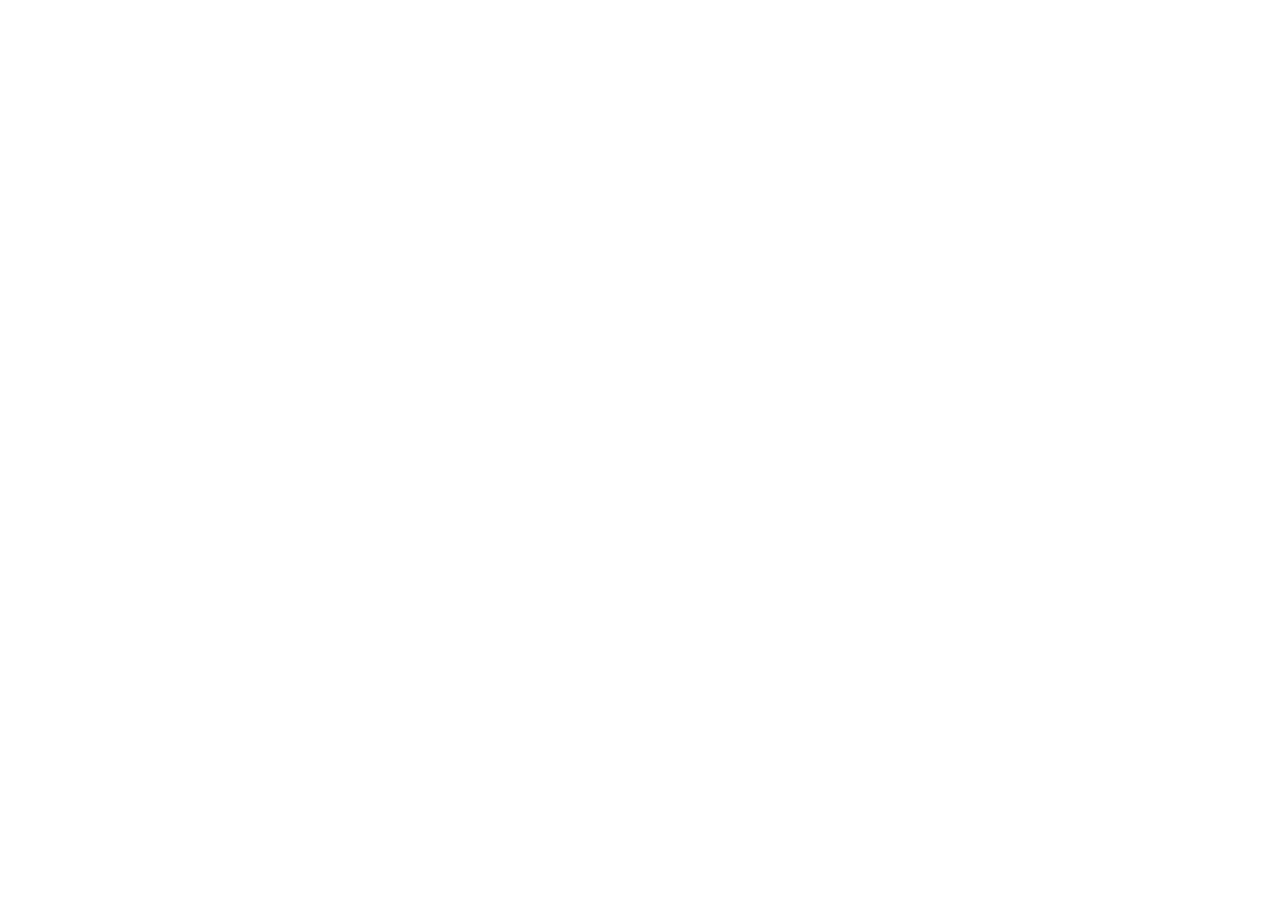
==== commit eacce423: "docs: publish Media ios SDK docs (1.0.0)" ====
--- a/index.html
+++ b/index.html
@@ -1 +1 @@
-<!doctype html><html lang="en-US" class="no-js"><head><script>(function(){var base="";var target="/documentation/gopromediasdk/";var path=window.location.pathname;if(path===base||path===base+"/"){window.location.replace(target);}})();</script><meta charset="utf-8"><meta http-equiv="X-UA-Compatible" content="IE=edge"><meta name="viewport" content="width=device-width,initial-scale=1,viewport-fit=cover"><link rel="icon" href="/favicon.ico"><link rel="mask-icon" href="/favicon.svg" color="#333333"><title>Documentation</title><script>var baseUrl = "/"</script><script defer="defer" src="/js/chunk-vendors.bdb7cbba.js"></script><script defer="defer" src="/js/index.5b6366e8.js"></script><link href="/css/index.d0b63544.css" rel="stylesheet"></head><body data-color-scheme="auto"><noscript><style>.noscript{font-family:"SF Pro Display","SF Pro Icons","Helvetica Neue",Helvetica,Arial,sans-serif;margin:92px auto 140px auto;text-align:center;width:980px}.noscript-title{color:#111;font-size:48px;font-weight:600;letter-spacing:-.003em;line-height:1.08365;margin:0 auto 54px auto;width:502px}@media only screen and (max-width:1068px){.noscript{margin:90px auto 120px auto;width:692px}.noscript-title{font-size:40px;letter-spacing:0;line-height:1.1;margin:0 auto 45px auto;width:420px}}@media only screen and (max-width:735px){.noscript{margin:45px auto 60px auto;width:87.5%}.noscript-title{font-size:32px;letter-spacing:.004em;line-height:1.125;margin:0 auto 35px auto;max-width:330px;width:auto}}#loading-placeholder{display:none}</style><div class="noscript"><h1 class="noscript-title">This page requires JavaScript.</h1><p>Please turn on JavaScript in your browser and refresh the page to view its content.</p></div></noscript><div id="app"></div></body></html>+<!doctype html><html lang="en-US" class="no-js"><head><script>(function(){var base="/media-swift-sdk";var target="/media-swift-sdk/documentation/gopromediasdk/";var path=window.location.pathname;if(path===base||path===base+"/"){window.location.replace(target);}})();</script><meta charset="utf-8"><meta http-equiv="X-UA-Compatible" content="IE=edge"><meta name="viewport" content="width=device-width,initial-scale=1,viewport-fit=cover"><link rel="icon" href="/media-swift-sdk/favicon.ico"><link rel="mask-icon" href="/media-swift-sdk/favicon.svg" color="#333333"><title>Documentation</title><script>var baseUrl = "/media-swift-sdk/"</script><script defer="defer" src="/media-swift-sdk/js/chunk-vendors.bdb7cbba.js"></script><script defer="defer" src="/media-swift-sdk/js/index.5b6366e8.js"></script><link href="/media-swift-sdk/css/index.d0b63544.css" rel="stylesheet"></head><body data-color-scheme="auto"><noscript><style>.noscript{font-family:"SF Pro Display","SF Pro Icons","Helvetica Neue",Helvetica,Arial,sans-serif;margin:92px auto 140px auto;text-align:center;width:980px}.noscript-title{color:#111;font-size:48px;font-weight:600;letter-spacing:-.003em;line-height:1.08365;margin:0 auto 54px auto;width:502px}@media only screen and (max-width:1068px){.noscript{margin:90px auto 120px auto;width:692px}.noscript-title{font-size:40px;letter-spacing:0;line-height:1.1;margin:0 auto 45px auto;width:420px}}@media only screen and (max-width:735px){.noscript{margin:45px auto 60px auto;width:87.5%}.noscript-title{font-size:32px;letter-spacing:.004em;line-height:1.125;margin:0 auto 35px auto;max-width:330px;width:auto}}#loading-placeholder{display:none}</style><div class="noscript"><h1 class="noscript-title">This page requires JavaScript.</h1><p>Please turn on JavaScript in your browser and refresh the page to view its content.</p></div></noscript><div id="app"></div></body></html>
